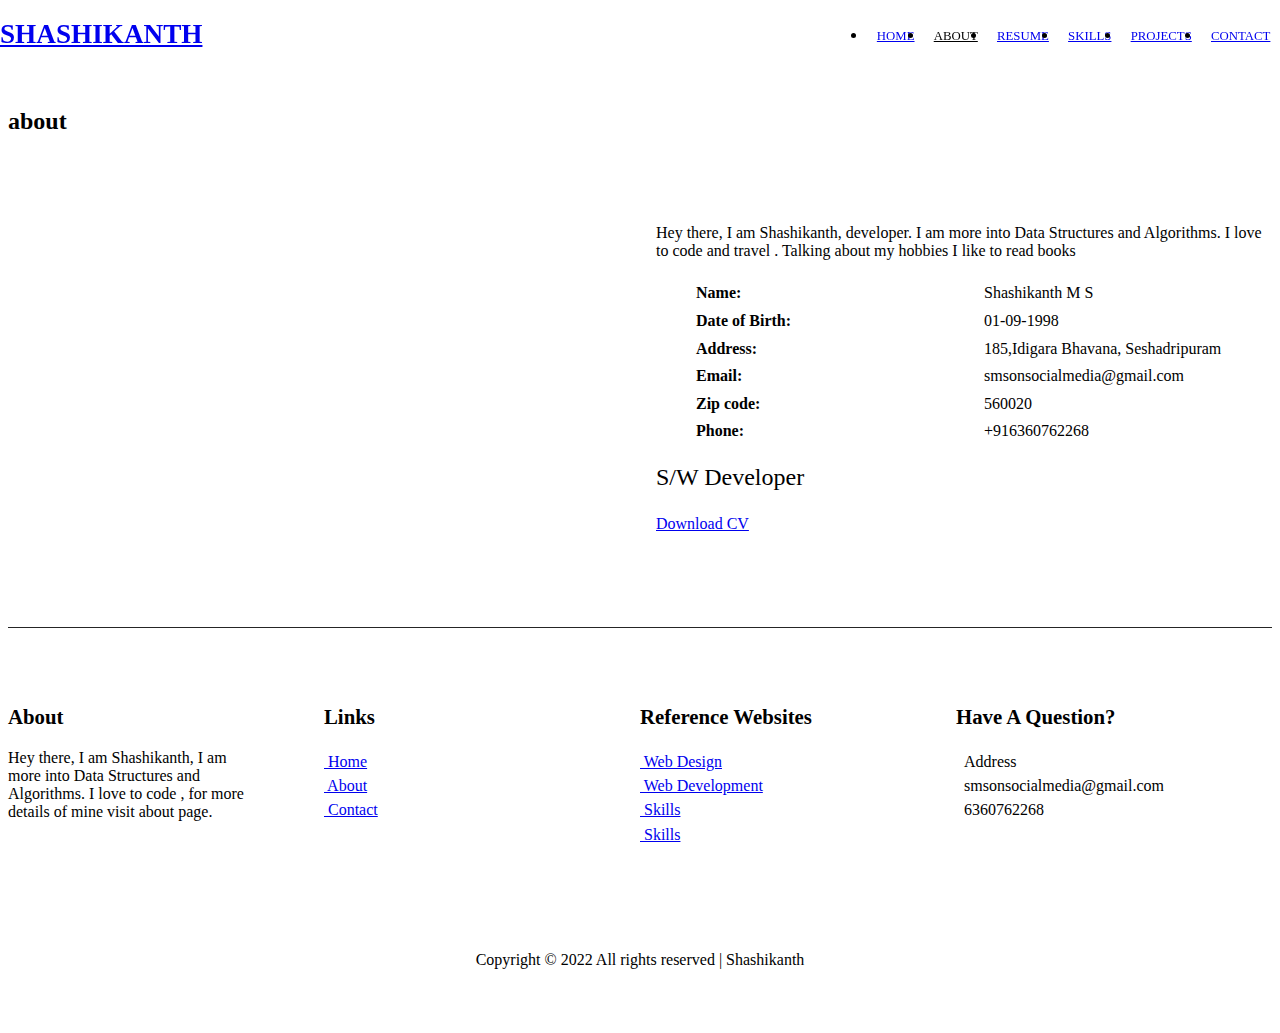
==== about.html @ 065b432d "Update about.html" ====
<!DOCTYPE html>
<html lang="en">
<head>
  <meta charset="UTF-8">
  <meta http-equiv="X-UA-Compatible" content="IE=edge">
  <meta name="viewport" content="width=device-width, initial-scale=1.0">
  <link rel="stylesheet" href="css/utility.css">
  <link rel="stylesheet" href="css/styles.css">
  <link rel="shortcut icon" href="images/favicon.ico" type="image/x-icon">
  <link rel="stylesheet" href="https://cdnjs.cloudflare.com/ajax/libs/font-awesome/5.15.3/css/all.min.css" integrity="sha512-iBBXm8fW90+nuLcSKlbmrPcLa0OT92xO1BIsZ+ywDWZCvqsWgccV3gFoRBv0z+8dLJgyAHIhR35VZc2oM/gI1w==" crossorigin="anonymous" referrerpolicy="no-referrer" />
  <link rel="preconnect" href="https://fonts.gstatic.com">
<link href="https://fonts.googleapis.com/css2?family=Montserrat:ital,wght@0,100;0,200;0,300;0,400;0,600;0,700;0,900;1,200&family=Ubuntu:ital,wght@0,300;0,400;0,500;0,700;1,300&display=swap" rel="stylesheet">
<link rel="stylesheet" href="https://unpkg.com/aos@next/dist/aos.css" />      
<title>About</title>
</head>
<body>

  <div class="res-container">
    <div class="res-row">
  <div id="block-1 b3">
    
<div id="loader-wrap">
<div id="loading">
<div id="loading-center">
<div id="loading-center-absolute">
<div id="object"></div>
 <div id="loader"></div>
  </div>
  </div>
  </div>
  </div>
    
     </div>
  </div>
   </div>


  <div class="res-container">
    <div class="res-row">
  <div id="block-1">
    
   
    
    <div id="block-2"></div>
   
    </div>
     </div>
    </div>

  <!-- navbar -->
 <nav class="navbar">
    <div class="container">
      <div class="brand-and-toggler">
        <a href="index.html" class="navbar-brand">Shashikanth</a>
       <button class="navbar-toggler" type="button" id = "navbar-toggle">
         <span>
           <i class="fas fa-bars"></i>
         </span>
       </button>
      </div>
      <div class="navbar-collapse">
        <ul class="navbar-nav">
          <li class="nav-item ">
            <a href="index.html" class="nav-link">Home</a>
          </li>
          <li class="nav-item nav-active">
            <a href="about.html" class="nav-link">About</a>
          </li>

          <li class="nav-item">
            <a href="resume.html" class="nav-link">Resume</a>
          </li>
         
          <li class="nav-item">
            <a href="skills.html" class="nav-link">Skills</a>
          </li>
          <li class="nav-item">
            <a href="projects.html" class="nav-link">Projects</a>
          </li>
		 
          <li class="nav-item">
            <a href="contact.html" class="nav-link">Contact</a>
          </li>
        </ul>
      </div>
    </div>
  </nav>
  
  
<!-- about page -->
<section class="about container">
	<div class="title">
		<h2>about</h2>
      
	</div>

   <div class="row">
	   <div class="row-left" >
		   <img src="./images/InShot_20191028_181758647.jpg" alt="about" id = "about-img" srcset="">
	   </div>
  
	   <div class="row-right" >
		   <p class="text">Hey there, I am Shashikanth,  developer. I am more into 
			Data Structures and Algorithms. I love to code and travel . Talking about my hobbies I like to  read books 
		   </p>
		   <div class="about-content">
			   <ul>
				   <li class="text">
					   <span>Name: </span>
					   <span>Shashikanth M S</span>
				   </li>
				   <li class="text">
					<span>Date of Birth: </span>
					<span>01-09-1998</span>
				</li>
				<li class="text">
					<span>Address: </span>
					<span>185,Idigara Bhavana, Seshadripuram</span>
				</li>
				<li class="text">
					<span>Email: </span>
					<span>smsonsocialmedia@gmail.com</span>
				</li>
				<li class="text">
					<span>Zip code: </span>
					<span>560020</span>
				</li>
				<li class="text">
					<span>Phone:</span>
					<span>+916360762268</span>
				</li>
			   </ul>
		   </div>
		   
		   <h3><i class="fas fa-long-arrow-alt-right"></i> <span>S/W Developer</span></h3>
		   <a type = "button" href = "./Shashikanth_M_S.pdf" class="btn">Download CV</a>

	   </div>
	</div>
   
</section>



<!-- footer -->
<footer class="footer container">
  <div class="row">
    <div class="col" >
      <h3 class="footer-title">
      about
      </h3>
      <p class="text">Hey there, I am Shashikanth, I am more into 
        Data Structures and Algorithms. I love to code , for more details of mine visit about page.
      </p>
       <div class="social-links">
        <a href="https://twitter.com/Shashikanth_ms" ><i class="fab fa-twitter"></i></a>
         <a href="https://www.linkedin.com/in/Shashikanth-m-s/" ><i class="fab fa-linkedin"></i></a>
         <a href="https://www.instagram.com/shashikanth.m.s/" ><i class="fab fa-instagram"></i></a>
       </div>
    </div>


   <div class="col" >
     <h3 class="footer-title">
       links
     </h3>
     <div class="footer-links">
       <a href="index.html" class="text">
         <i class="fas fa-long-arrow-alt-right"></i> home
       </a>
       <a href="about.html" class="text">
        <i class="fas fa-long-arrow-alt-right"></i> about
      </a>
     
      <a href="contact.html" class="text">
        <i class="fas fa-long-arrow-alt-right"></i> contact
      </a>
     </div>
   </div>
  

   <div class="col" >
    <h3 class="footer-title">
      reference websites
    </h3>
    <div class="footer-links">
       <a href="https://codeit.us/blog/website-design-documentation" class="text">
        <i class="fas fa-long-arrow-alt-right"></i> web design
      </a>
      <a href="https://www.w3schools.com/whatis/" class="text">
       <i class="fas fa-long-arrow-alt-right"></i> web development
     </a>
     <a href="https://www.coursera.org/specializations/business-strategy" class="text">
       <i class="fas fa-long-arrow-alt-right"></i> Skills
     </a>
     <a href="https://www.interaction-design.org/literature/topics/graphic-design" class="text">
       <i class="fas fa-long-arrow-alt-right"></i> skills
     </a>
    </div>
  </div>
     
     <div class="col" >
       <h3 class="footer-title">Have a question?</h3>
       <div >
         <span>
           <i class="fas fa-map-marker-alt"></i>
         </span>
         <span class="text">Address</span>
       </div>

       <div>
        <span>
          <i class="fas fa-envelope"></i>
        </span>
        <span class="text">smsonsocialmedia@gmail.com</span>
      </div>
 
      <div>
        <span>
          <i class="fas fa-phone"></i>
        </span>
        <span class="text">6360762268</span>
      </div>
    
    
    
      </div>
  


  </div>
  <div class="footer-text">
    <p class="text">
      Copyright © 2022 All rights reserved | Shashikanth
    </p>
  </div>
</footer>


<script src = "js/script.js" charset = "UTF-8"></script>
<script>
  let aimg = document.getElementById('about-img');
 aimg.addEventListener('mouseover',function(){
    
        aimg.src  = "images/colour.jpg"
    
});
aimg.addEventListener('mouseout',function(){
    
    aimg.src = "images/baw.png";

});

document.addEventListener(
  "DOMContentLoaded",
  function() {
    setTimeout(function() {    document.getElementById("loading").className = "slideDown";
    }, 3800);
  },
  false
);

document.addEventListener(
  "DOMContentLoaded",
  function() {
    setTimeout(function() {
      document.getElementById("loading-center").className = "zoomOut";
    }, 3200);
  },
  false
);


document.addEventListener(
  "DOMContentLoaded",
  function() {
    setTimeout(function() {
      document.getElementById("block-1").className = "slideInUp";
    }, 3800);
  },
  false
);

</script>
<script src="https://unpkg.com/aos@next/dist/aos.js"></script>
  
</body>
</html>
---- css/styles.css ----
@import url('https://fonts.googleapis.com/css2?family=Lobster&display=swap');
.navbar{
    position: fixed;
    z-index: 999;
    top: 0;
    left: 0;
    background: var(--nero);
    width: 100%;
}
.brand-and-toggler{
    display: flex;
    justify-content: space-between;
    padding: 1rem 0;
}
.navbar-brand{
    text-transform: uppercase;
    font-family: var(--mont);
    font-size: 1.7rem;
    font-weight:800;
    

}
.navbar-toggler{
    border: none;
    font-size: 1.7rem;
    background: none;
    color: var(--white);
    cursor: pointer;
    outline: none;
    transition:var(--transition);
}
.navbar-toggler:hover{
    opacity:0.8;
}
.navbar-collapse{
    height:0;
    overflow:hidden;
    transition:var(--transition);
}
.nav-item{
    text-align:center;
    padding: 0.6rem;
    position:relative;
}

.nav-item::after{
    content:"";
    position: absolute;
    bottom:4px;
    left: 50%;
    transform:translateX(-50%);
    border-radius:5px;
    width:0;
    height:2px;
    background:var(--green);
    transition:var(--transition);

}
.nav-item:hover::after{
    width: 100px;
}
.nav-link{
    text-transform: uppercase;
    font-size: 1.2rem;
    transition: var(--transition);
}
.nav-link:hover{
    color: var(--green);
}
.nav-active .nav-link{
    color: var(--green);
}


.showNav{
    height: 385px;
}


.home{
    padding:5rem 0 2.5rem 0;

}
.home .row{
    margin:0 2%;
}
.home .row > div{
    height:60vh;
    display: flex;
    flex-direction: column;
    justify-content: center;
    text-align: center;
    border: 2px solid var(--nero);
    border-radius: 10px;
    margin: 2rem 0;
}

.home  .row-left{
    text-align: center;
}
.home .row-left h3{
   color: var(--green);
   font-weight: 400;
   text-transform: uppercase;

}
.home .row-left h1{
font-size:2rem;
font-family: var(--mont);
text-transform: capitalize;
line-height: 1.2;
font-weight:900;

}

.home .row-left h1 span{
    color: var(--green);

}
.home .row-left h2{
    text-transform: uppercase;
    font-family: var(--mont);
    font-size: 1rem;
}
.home-pg-btn{
    display:flex;
    margin: auto;
}
.home-pg-btn button{
    padding: 0.8rem;

    margin-right: 0.6rem;
    border: 1px solid #f7f7f7;
}
.home-pg-btn a:first-child{
    border-color: var(--green);
}
/* .home-pg-btn a:last-child{
    border-color:transparent;
    color: #fff;
} */

.home .img-container{
    position: relative;
    width: 240px;
    height: 240px;
    border-radius: 50%;
    overflow: hidden;
    margin:auto;
    

}
.home .img-border{
    background: var(--nero);
    width: 245px;
    height: 245px;
    margin: auto;
    border-radius: 50%;
    display: flex;
    justify-content:center;
    align-items:center;
}



/*  Animation-area    *//*
.animation-area{
    z-index: -1000;
}
.box-area{
    position:absolute;
    top: 0;
    left: 0;width: 100%;
    height: 100%;
    overflow: hidden;
}
.box-area li{
    position:absolute;
    display: block;
    list-style: none;
    width: 25px;
    height: 25px;
    z-index: -100;
    background: rgba(238, 226, 226, 0.295);
    animation:animate 20s linear infinite;
    bottom: -150px;
}
.box-area li:nth-child(1){
    left:86%;
    width: 80px;
    height: 80px;
    animation-delay:0s ;
}
.box-area li:nth-child(2){
    left:12%;
    width: 100px;
    height: 100px;
    animation-delay:1.5s ;
    animation-duration: 10s;
}
.box-area li:nth-child(3){
    left:70%;
    width: 100px;
    height: 100px;
    animation-delay:5.5s ;
}
.box-area li:nth-child(4){
    left:70%;
    width: 150px;
    height: 150px;
    animation-delay:0s ;
    animation-duration: 15s;
}
.box-area li:nth-child(5){
    left:65%;
    width: 40px;
    height: 40px;
    animation-delay:0s ;
    
}
box-area li:nth-child(6){
    left:15%;
    width: 110px;
    height: 110px;
    animation-delay:3.5s ;
    
}
@keyframes animate{
    0%{
        transform:translateY(0) rotate(0deg);
        opacity: 1;
    }
    100%{
        transform:translateY(-800px) rotate(360deg);
        opacity:0;
    }
}*/
/* ###About */
.about{
    padding:5rem 0 2.5rem 0;
}
.about .row-right{
    padding:3rem 0;
}
.about .row-right p{
    margin:1rem 0;
}
.about-content{
    margin: 1.5rem 0;
}
.about-content li{
    display:flex;
    margin:0.6rem 0;
}
.about-content li span{
    flex:1;
}
.about-content li span:first-child{
    color: var(--white);
    font-weight: 600;
}
.about .row-right h3{
    color: var(--green);
    font-size:1.5rem;
}
.about .row-right h3 span{
  color: var(--white);
  font-weight: 400;
}


/*contacts*/
.contact{
    padding: 5rem 0 2.5rem 0;

    
}
.contach > .text{
    width: 70%;
    margin:1.5rem auto;
    text-align:center;
}
.contact .row{
    margin: 1rem 0;
}
.contact .row > div{
    margin: 2.5rem 0;
    padding: 2rem 0;
}
.contact .col-left h2{
    text-transform: uppercase;
}
.contact .contact-info{
    margin: 1rem 0;
    padding: 0.5rem 0;
    display: flex;
    align-items: center;
}
.contact .contact-info > span{
    color: var(--green);
    font-size: 2.6rem;
    margin-right: 1.2rem;
}
.contact .contact-info h3{
    font-size: 1rem;
    font-weight: 400;
}
.contact .contact-info h3 span{
    text-transform: uppercase;
    font-size: 1.05rem;
}
.contact .contact-social-links{
    display:flex;
}
.contact .contact-social-links a{
    display: block;
    width: 50px;
    height: 50px;
    background: var(--nero);
    margin:0 0.6rem;
    display: flex;
    justify-content:center;
    align-items:center;
    border-radius:50%;
    transition:var(--transition);
}
.contact .contact-social-links a:first-child{
    margin-left: 0;
}

.contact .contact-social-links a:hover
{
    background:var(--green);
}

.contact-form input, .contact-form textarea{
    width:100%;
    margin: 1rem 0;
    background: var(--nero);
    border: 2px solid transparent;
    font-size:1rem;
    padding:0.8rem 1rem;
    border-radius:25px;
    outline: 0;
    color: var(--white);
}


.contact-form input:focus, .contact-form textarea:focus{
    border-color: var(--green);
}
.contact-form input::placeholder, .contact-form textarea::placeholder{
   text-transform:uppercase;
}


/*team*/
.team{
    padding: 5rem 0 2.5rem 0;
}

.team > .text{
    width: 70%;
    margin: 1.5rem auto;
    text-align: center;
}
.team .item{
    margin: 1rem 0;
    background: var(--nero);
    border-radius:5px;
    overflow: hidden;
}
.team .item .item-img{
    border-bottom: 6px solid var(--green);
    overflow: hidden;
}
.team .item .item-img img{
    transition:var(--transition);
    height:100vh;
}


.team .item .item-img:hover img{
    transform:scale(1.1);
}
.team .item .img-content{
 padding:1.5rem;
}
.team .item .img-content span{
    text-transform: uppercase;
    color: var(--green);
    font-size: 1.3rem;
}
.team .item .img-content h2{
    font-family: var(--mont);
    font-weight:400;
    font-size:1.4rem;
}



.skills{
    padding: 5rem 0 2.5rem 0;
}

.skills > .text{
    width: 70%;
    margin:1.5rem auto;
    text-align: center;

}

.skills .row{
    margin :1rem 0;
}

.skills .item{
    margin:0.5rem 0;
    margin: 0.3rem 0;
}
.skills .item-text{
    display: flex;
    justify-content:flex-start;
    font-weight:600;
    font-size:1.3rem;
    position: relative;
}

.skills .item-text span:last-child{
    position: absolute;
}
.skills .item-text .w-90{
    margin-left:85% ;
}
.skills .item-text .w-80{
    margin-left:75% ;
}
.skills .item-text .w-75{
    margin-left:70% ;
}
.skills .item-text .w-60{
    margin-left:55% ;
}
.progress {
    margin: 0.8rem 0;
    border-radius: 10px;
    height:16px;
    width: 100%;
    background: var(--nero);
    overflow: hidden
}

.progress-bar{
    background: var(--green);
    height:100%;
    border-top-right-radius: 2px;
    border-bottom-right-radius:2px ;
}
.progress-bar.w-90{
    width:90%;
}
.progress-bar.w-80{
    width:80%;
}
.progress-bar.w-75{
    width:75%;
}
.progress-bar.w-60{
    width:60%;
}


/*resume*/
.resume{
    padding:5rem 0 2.5rem 0;
}
.resume > .text{
    width:70%;
    margin: 1.5rem auto;
    text-align:center;
}
.resume .item{
    padding: 0 2.5rem;
    margin:2rem;
    border-left: 1px solid var(--nero);
    position: relative;
}

.resume .item > span{
    background:var(--nero);
    border-radius: 15px;
    padding:0.25rem 0.7rem;
    text-transform: uppercase;
    font-size: 0.8rem;
    font-weight:600;

}
.resume .item h2{
    text-transform: uppercase;
    font-weight: 600;
    font-size:1.2rem;
}
.resume .item h2 span{
    font-size:1rem;
    color: #d0d0d0;
}
.resume .item .text{
    font-size: 1rem;
    padding-bottom:0;
}
.resume .icon{
    
    position:absolute;
    top: 0;
    width: 50px;
    height: 50px;
    background:var(--green);
    border-radius:50%;
    display: flex;
    justify-content:center;
    align-items:center;
    left: -25px; 
  
}

/*projects*/
.projects{
    padding:5rem 0 2.5rem 0;
}
.projects > .text{
    width: 70%;
    margin: 1.5rem auto;
    text-align:center;
}

.projects .item{
    margin:2rem 0;
    height:320px;
    width: 100%;
    position: relative;
    
}
.projects .item:hover{
   
}

.projects .row .item:nth-child(1){
    background: url("../images/music1.png") center/cover no-repeat;
}

.projects .row .item:nth-child(2){
    background: url("../images/snake.png") center/cover no-repeat;
}
.projects .row .item:nth-child(3){
    background: url("../images/food.jpg") center/cover no-repeat;
}
.projects .row .item:nth-child(4){
    background: url("../images/dog.jpg") center/cover no-repeat;
}
.projects .row .item:nth-child(5){
    background: url("../images/simon.jpg") center/cover no-repeat;
}
.projects .row .item:nth-child(6){
    background: url("../images/drum1.jpg") center/cover no-repeat;
}
.projects .row .item:nth-child(7){
    background: url("https://images.unsplash.com/photo-1616356607338-fd87169ecf1a?ixid=MnwxMjA3fDB8MHxzZWFyY2h8MXx8bXVzaWMlMjBwbGF5ZXJ8ZW58MHx8MHx8&ixlib=rb-1.2.1&auto=format&fit=crop&w=500&q=60") center/cover no-repeat;
}
.projects .row .item:nth-child(8){
    background: url("https://www.truhome.com/wp-content/uploads/2021/05/ecommerce-checklist-770x515-1.jpg") center/cover no-repeat;
}


.projects .item .item-overlay{
    position: absolute;
    top: 0;
    left: 0;
    width: 100%;
    height: 100%;
    background: var(--green);
    text-align: center;
    display: flex;
    flex-direction:column;
    justify-content: center;
    opacity:0;
    transition:var(--transition);
}
.projects .item .item-overlay a{
    text-transform: capitalize;
    font-size: 1.25rem;
    font-weight:400;
    font-family: var(--mont);
}

.projects .item .item-overlay h3{
    text-transform: uppercase;
    font-size:1rem;
    letter-spacing:3px;
}
.projects .item:hover .item-overlay{
    opacity:0.8;
}

/* footer */

.footer{
    padding: 2.5rem 0;
    border-top: 1.5px solid #252525;
}
.footer-title{
    text-transform: capitalize;
    font-size: 1.3rem;
    font-family: var(--mont);
    font-weight:700;
}
.footer .col{
    text-align: center;
    padding:1rem 0;
}

.footer .col:first-child .text{
    width:80%;
    margin:0 auto;

}

.social-links{
 display: flex;
 justify-content:center;
}

.social-links a
{
    background:var(--nero);
    width:50px;
    height: 50px;
    font-size: 1.5rem;
    display: flex;
    justify-content:center;
    align-items:center;
    border-radius: 50%;
    margin: 1.5rem 0.5rem;
   transition:var(--transition);
}
.social-links a:hover{
    background:var(--green);
}

.footer-links a{
    display:block;
    text-transform: capitalize;
    padding: 0.2rem 0;
    transition:var(--transition);
}
.footer-links a .fas{
    display:none;
}
.footer-links a:hover{
    color: var(--white);
}
.footer .col:last-child div{
    padding:0.2rem 0;
}

.footer .col:last-child .fas{
    padding-right: 0.5rem;
}
.footer-text .text{
    text-align:center;
}

@media screen and (min-width:500px) {
    .home .row-left h1{
        font-size:2rem;
    }
    .home .row-left h2{
        font-size:1.4rem;
    }
    .home-pg-btn button{
        padding: 1rem 1.5rem;
    }
    .home .img-container{
        width: 320px;
        height:320px;
    }
    .home .img-border{
        width:325px;
        height:325px;
    }

}
@media screen and (min-width:768px){
    .footer .row{
        display:grid;
        grid-template-columns: repeat(2,1fr);
    }

    /* about page */

    .about .row-left{
        width:400px;
        height:400px;
        margin: 1rem auto;
        overflow:hidden;
        border-radius:50%;
        position:relative;
    }



    /*contact*/
    .contact-form .form-group{
        display:grid;
        grid-template-columns: repeat(3,1fr);
        grid-gap: 1rem;
    }
    .contact .row > div{
        margin:0;
    }


    /*team*/
    .team .row{
        display:grid;
        grid-template-columns: repeat(2,1fr);
        grid-gap: 2rem;
    }




    /*skills*/
    .skills .row{
        display:grid;
        grid-template-columns: repeat(2,1fr);
        grid-gap: 2rem;
    }

    /*projects*/
    .projects .row{
        display:grid;
        grid-template-columns: repeat(3,1fr);
        grid-gap:2rem;
    }
    .projects .row .item{
        margin: 0;

    }
    .projects .row .item:nth-child(2){
        grid-column: 2/4;
    }
   
    .projects .row .item:nth-child(3){
        grid-column: 1/3;
    }
    .projects .row .item:nth-child(6){
        grid-column: 2/4;
    }
    .projects .row .item:nth-child(7){
        grid-column: 1/3;
    }
   
   
   
}
@media screen and (min-width:992px){
    .navbar-toggler{
        display: none;
    }
    .navbar .container{
        display: flex;
        flex-wrap: wrap;
        justify-content:space-between;
        align-items:center;
    }
    .navbar-nav{
        display: flex;
        justify-content: flex-end;
    }
    .navbar-collapse{
        height: 100%;
        flex:1 0 auto;
    }
    .brand-and-toggler{
        flex: 0 0 100px;
    }
    .nav-item{
        margin-top:0 0.5rem;
    }
    .nav-link{
        font-size :0.8rem;
    }
     /*home*/
     .home .row{
         display:grid;
         grid-template-columns: repeat(2,1fr);
         grid-gap: 2rem;
     }
     .home .row > div{
         height: calc(100vh - 73px);
         border: none;
         margin: 0;
         align-items: center;
     }
.home-pg-btn{
    margin: 20px ;
}
.home .row-left{
    text-align: center;
}
.home .img-container{
    width: 100%;
    height: 100%;
    border-radius: unset;
}
.home .img-border{
    height: 90%;
    width: 70%;
    transition: var(--transition);
    border-radius:unset;
    background:transparent;
}
.home .img-border:hover{
    transform:translateY(-14px);
}

  .about .row{
      display:grid;
      grid-template-columns: repeat(2,1fr);
      align-items:center;
      grid-gap: 2rem;
  }


  /*contact*/
  .contact .row{
      display:grid;
      grid-template-columns: repeat(2,1fr);
      grid-gap: 2rem;
  }

.resume .row{
    display:grid;
    grid-template-columns: repeat(2,1fr);
}


}


@media screen and (min-width:1200px){
    .footer .row{
        grid-template-columns: repeat(4,1fr);
    }
    .footer .row .col{
        text-align: left;
    }
.footer .col:first-child .text{
    margin: 0;
}
.social-links{
    justify-content:flex-start;
}
.footer-links a .fas{
    display:inline-block;
}

/*team*/
.team .row{
    grid-template-columns: repeat(3,1fr);
}




}
.justify{
    text-align: justify;
}



/*----------------------------------------------------------------
*/
.resize-animation-stopper *{
    animation:none !important;
    transition:none !important;
}
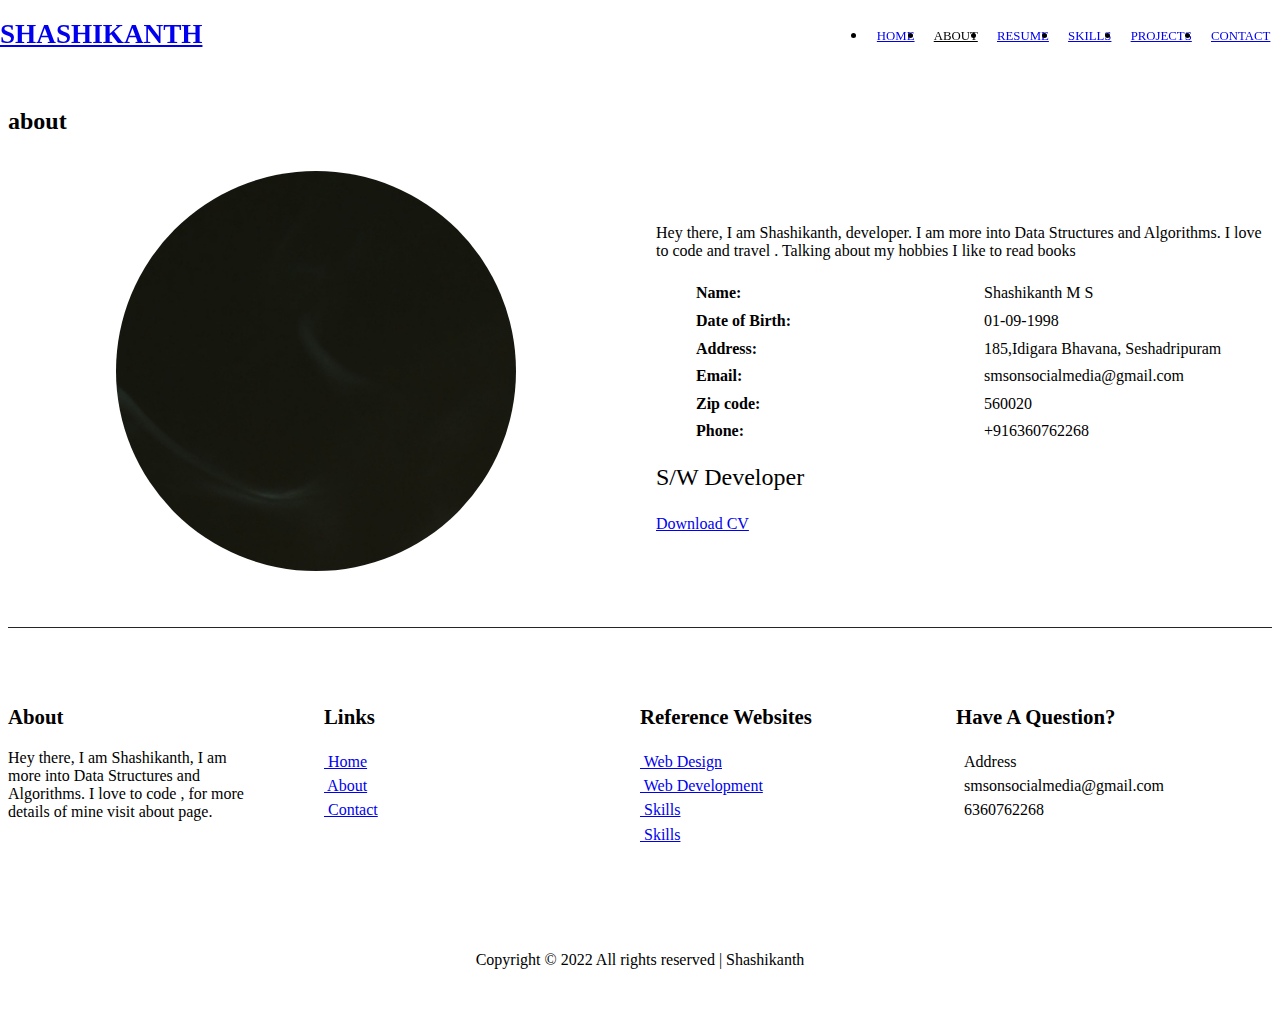
==== commit e44e6aa9: "Update about.html" ====
--- a/about.html
+++ b/about.html
@@ -96,7 +96,7 @@
 
    <div class="row">
 	   <div class="row-left" >
-		   <img src="./images/InShot_20191028_181758647.jpg" alt="about" id = "about-img" srcset="">
+		   <img src="./images/InShot_20191101_151447188.jpg" alt="about" id = "about-img" srcset="">
 	   </div>
   
 	   <div class="row-right" >
